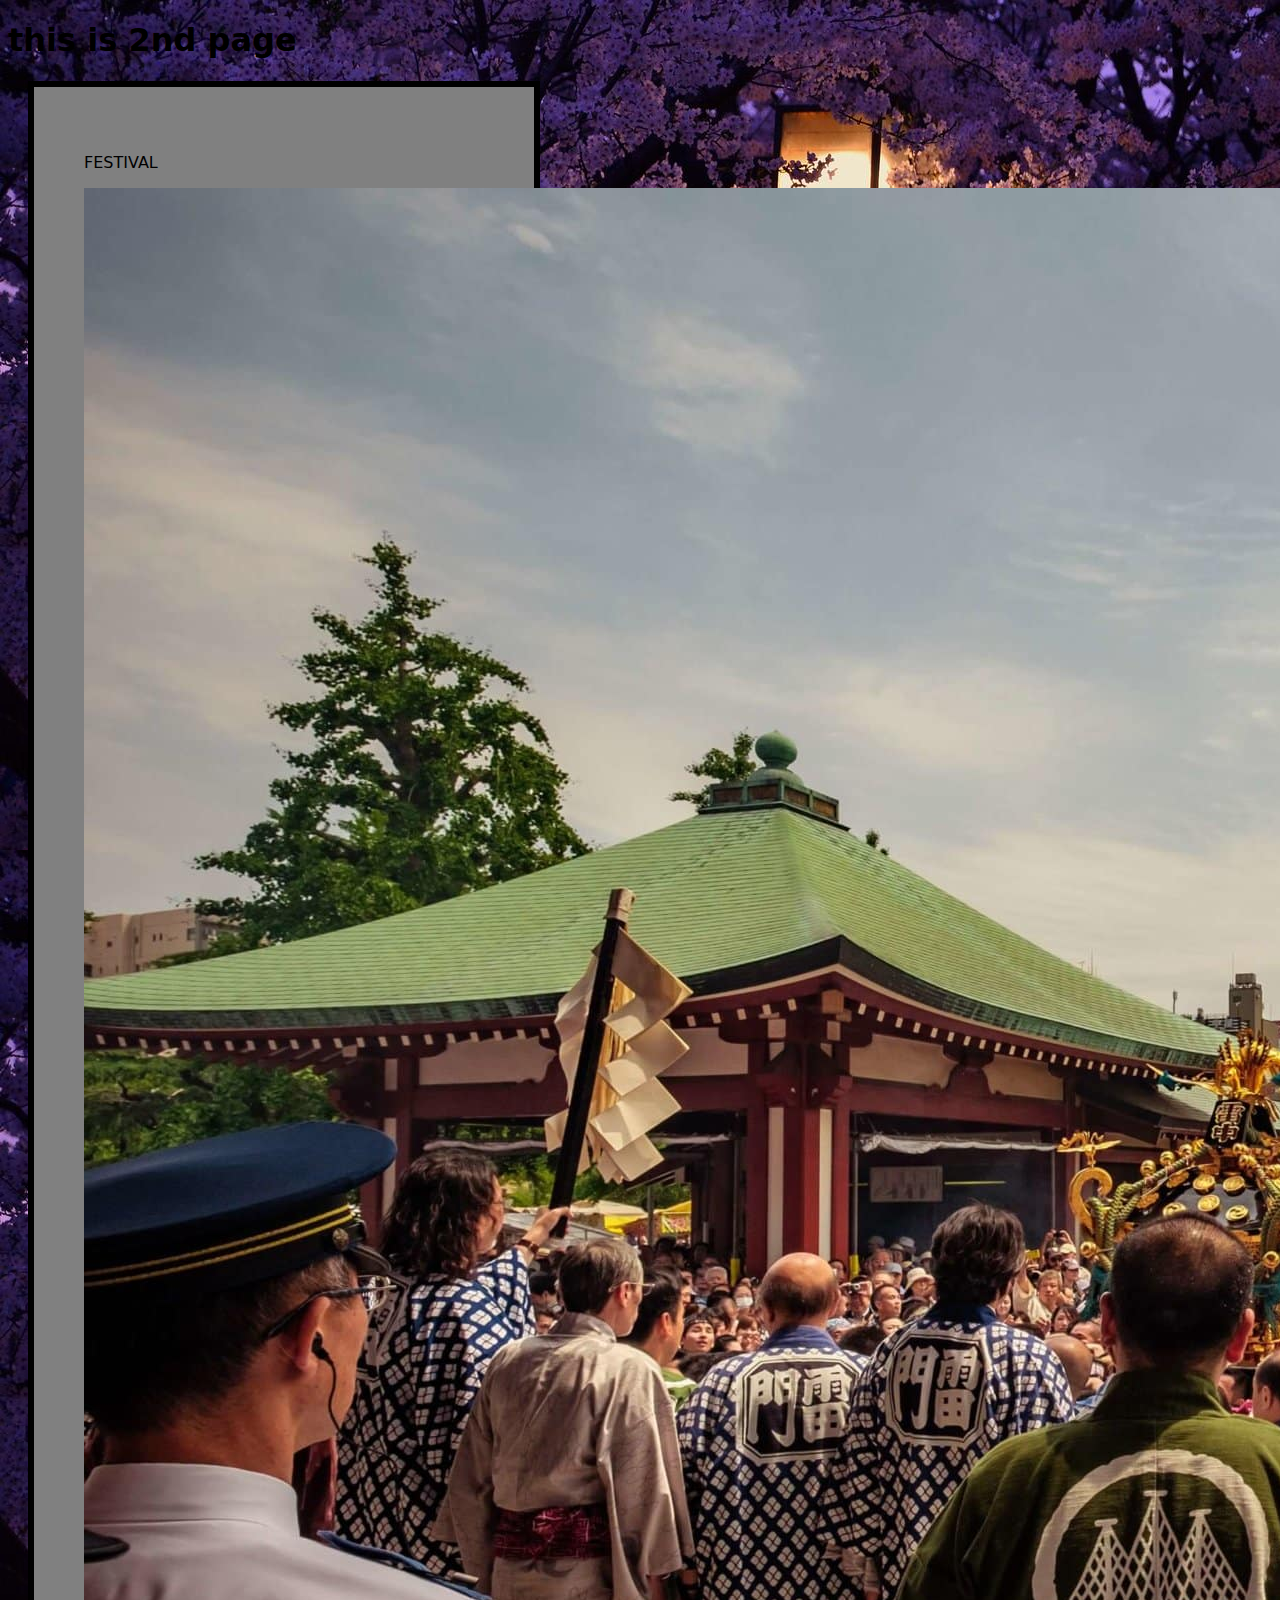
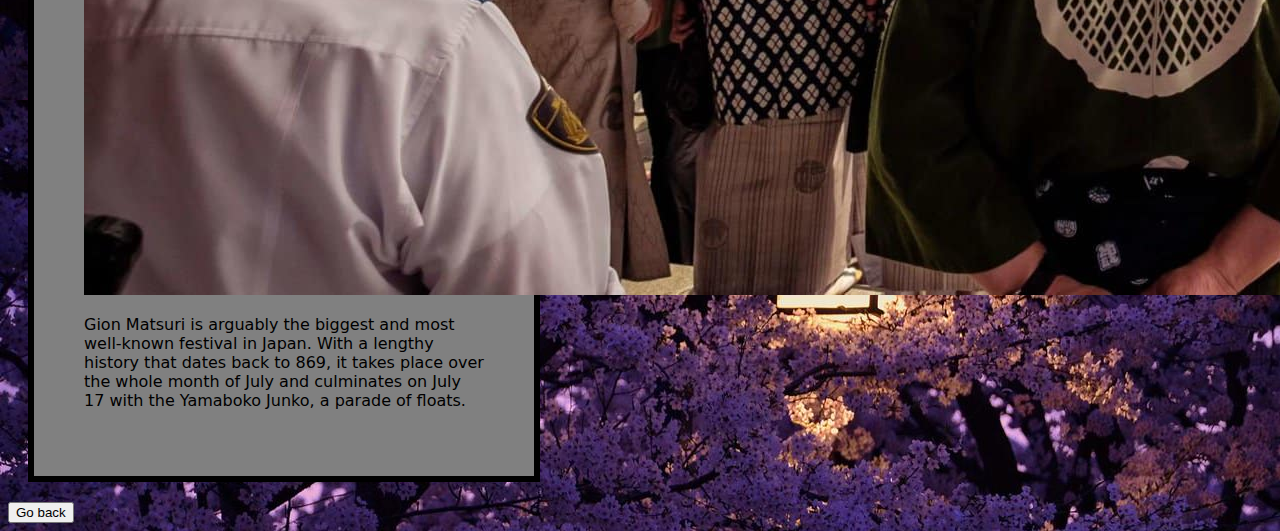
==== WEB/2ndpage.html @ d6f305a8 "Add files via upload" ====
<!DOCTYPE html>
<html lang="en">
<head>
    <meta charset="UTF-8">
    <meta name="viewport" content="width=device-width, initial-scale=1.0">
    <title>Document</title>
    <link rel="stylesheet" href="css/2ndpage.css">
    <link rel="stylesheet" href="css/reset.css">
    <style>body {
        background-image: url(img/wp4574460-sakura-night-wallpapers\ \(1\).jpg);
    }
    div { background-color: grey
        ; width: 400px; border: 6px solid black; padding: 50px; margin: 20px; background-size: cover;}
    body {font-family: system-ui, -apple-system, BlinkMacSystemFont, 'Segoe UI', Roboto, Oxygen, Ubuntu, Cantarell, 'Open Sans', 'Helvetica Neue', sans-serif;}</style>
</head>
<body>
    <h1>this is 2nd page</h1>
    
    

    <DIV class="box">
        <p class="ndp"> FESTIVAL</p>
<img src="Sanja-Matsuri-festival-in-Tokyo-Japan-scaled.jpg" alt="festival">

        <P class="asda">Gion Matsuri is arguably the biggest and most well-known festival in Japan. With a lengthy history that dates back to 869, it takes place over the whole month of July and culminates on July 17 with the Yamaboko Junko, a parade of floats.</P>
        
    </DIV>
    <button class="mew" type="button" onclick="window.location.href='index.html';"> Go back</button>
</body>
</html>
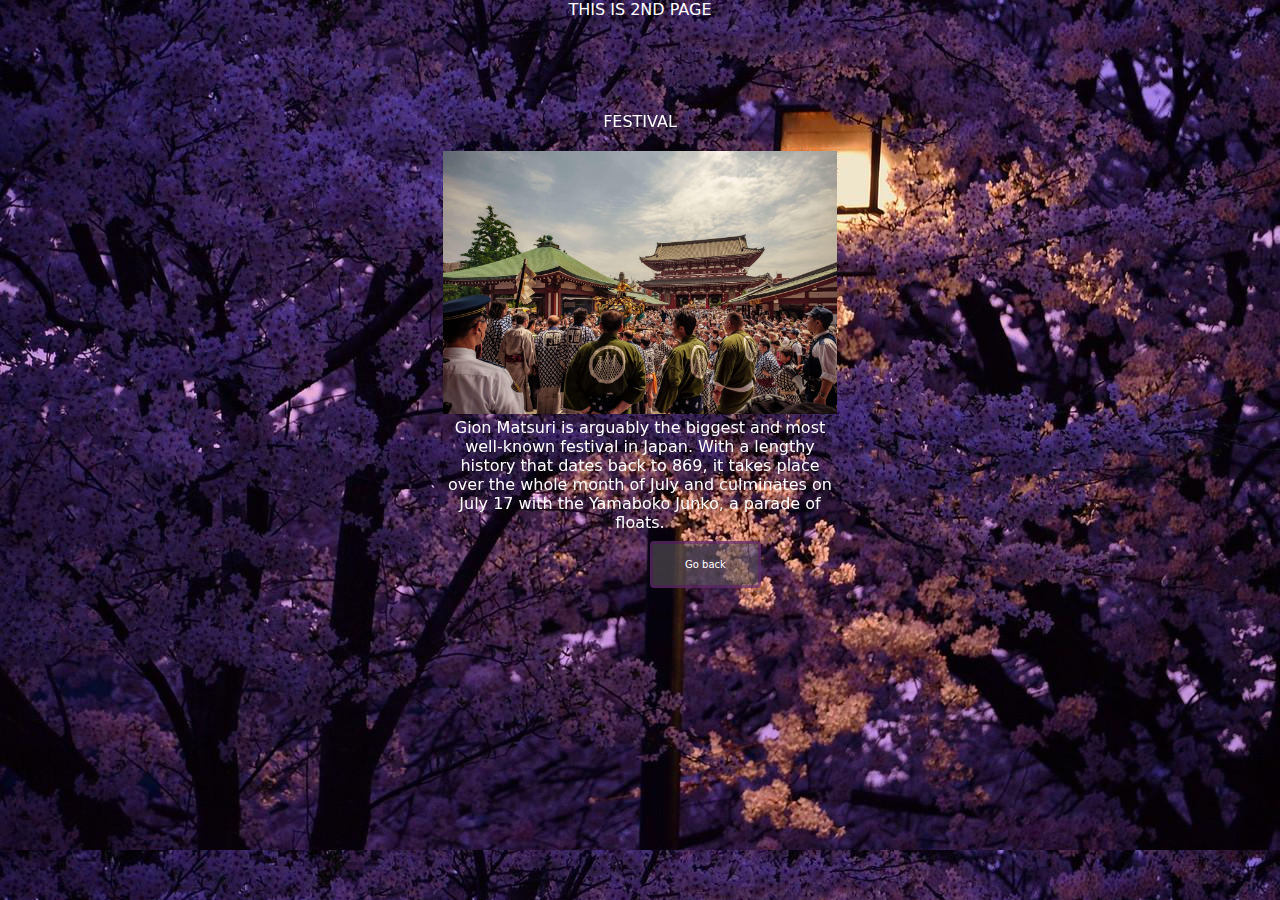
==== commit 5fc3123b: "Update 2ndpage.html" ====
--- a/WEB/2ndpage.html
+++ b/WEB/2ndpage.html
@@ -4,8 +4,10 @@
     <meta charset="UTF-8">
     <meta name="viewport" content="width=device-width, initial-scale=1.0">
     <title>Document</title>
-    <link rel="stylesheet" href="css/2ndpage.css">
-    <link rel="stylesheet" href="css/reset.css">
+    <link rel="stylesheet" href="CSS/2ndpage.css">
+    <link rel="stylesheet" href="CSS/reset.css">
+     <link rel="stylesheet" href="index.html">
+    
     <style>body {
         background-image: url(img/wp4574460-sakura-night-wallpapers\ \(1\).jpg);
     }
@@ -27,4 +29,4 @@
     </DIV>
     <button class="mew" type="button" onclick="window.location.href='index.html';"> Go back</button>
 </body>
-</html>+</html>
--- a/WEB/CSS/2ndpage.css
+++ b/WEB/CSS/2ndpage.css
@@ -0,0 +1,38 @@
+h1 { color: white; text-align: center;
+font: size 20px; ; text-transform: uppercase; font-family: system-ui, -apple-system, BlinkMacSystemFont, 'Segoe UI', Roboto, Oxygen, Ubuntu, Cantarell, 'Open Sans', 'Helvetica Neue', sans-serif; }
+
+.mew { background-color: #605a6193; /* Green background */
+    border: solid #63047467;              /* Remove default border */
+    color: white;              /* White text color */
+    padding: 15px 32px;        /* Padding around the text */
+    text-align: center;        /* Center text */
+    text-decoration: none;     /* Remove underline from text */
+    display: inline-block;     /* Make it an inline block */
+    font-size: 10px;           /* Font size */
+    margin: 2px 2px;           /* Margins around the button */
+    cursor: pointer;           /* Cursor changes to pointer on hover */
+    border-radius: 4px; 
+    
+    margin-left: 650px;
+    margin-top: 4   00px;
+
+}
+
+.box { margin: auto;
+    height: 500px;
+    width: 500px;
+    border: rgba(67, 0, 88, 0) solid ;
+
+   
+   
+    background-color: rgba(116, 6, 160, 0); /* Slightly transparent background color */
+    backdrop-filter: blur(0.5px); 
+    box-sizing: border-box;
+    margin-top: 20px;}
+
+    .ndp { margin: 20px 0;
+        color: white;
+        text-align: center ;
+
+    }
+    .asda { color: white; text-align: center;}